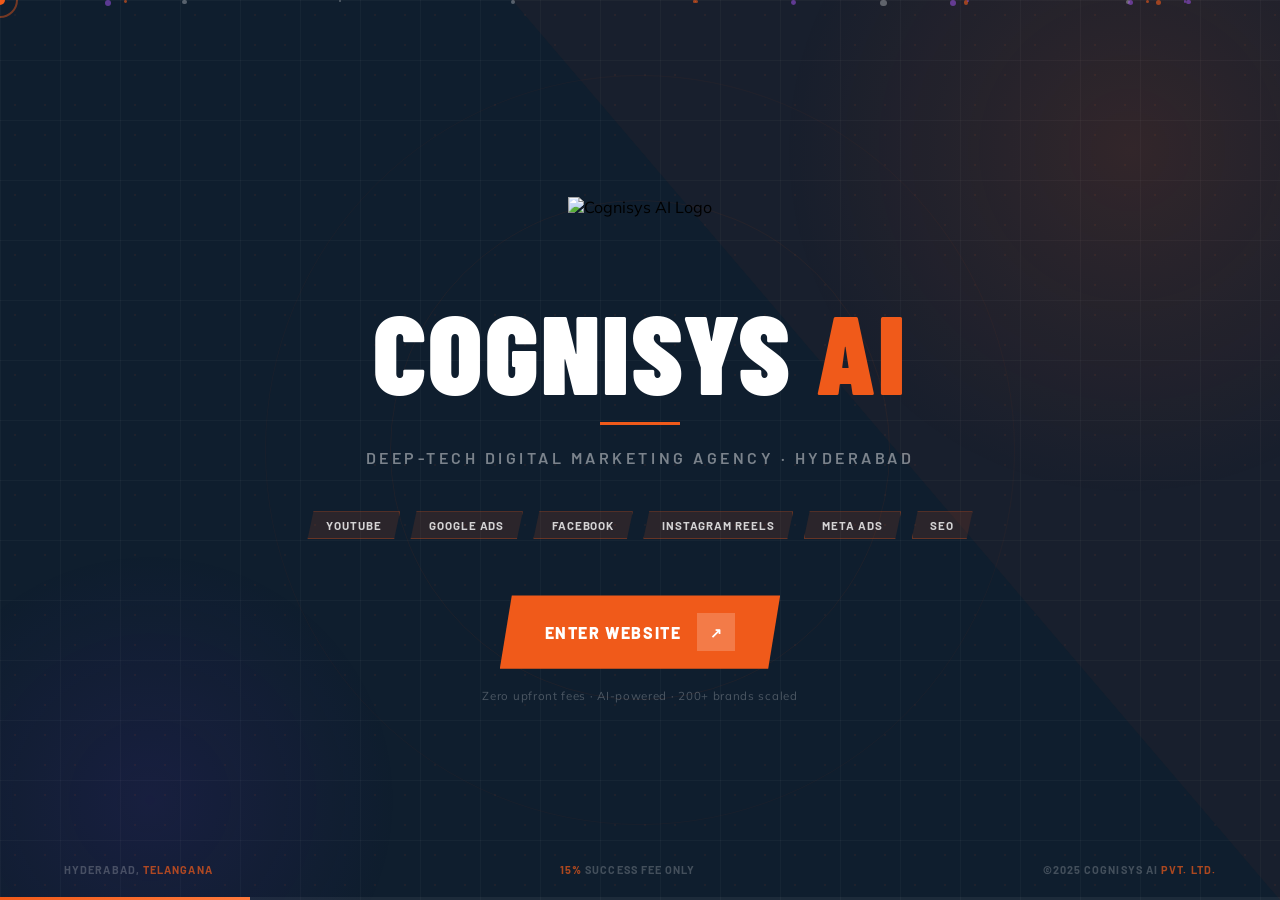
==== index.html @ be010ecb "first commit" ====
<!DOCTYPE html>
<html lang="en">

<head>
  <meta charset="UTF-8" />
  <meta name="viewport" content="width=device-width, initial-scale=1.0" />
  <title>Cognisys AI — AI-Powered Digital Marketing Agency | Hyderabad</title>
  <link
    href="https://fonts.googleapis.com/css2?family=Barlow:ital,wght@0,400;0,500;0,600;0,700;0,800;0,900;1,700&family=Barlow+Condensed:wght@600;700;800;900&family=Mulish:wght@300;400;500;600;700&display=swap"
    rel="stylesheet">
  <style>
    *,
    *::before,
    *::after {
      box-sizing: border-box;
      margin: 0;
      padding: 0;
    }

    :root {
      --orange: #f05a1a;
      --orange2: #ff7a3d;
      --navy: #1a2d42;
      --navy2: #0f1e2e;
      --font: 'Barlow', sans-serif;
      --display: 'Barlow Condensed', sans-serif;
      --body: 'Mulish', sans-serif;
    }

    html,
    body {
      height: 100%;
      overflow: hidden;
    }

    body {
      background: var(--navy2);
      font-family: var(--body);
      cursor: none;
    }

    /* CURSOR */
    .cur {
      width: 10px;
      height: 10px;
      background: var(--orange);
      border-radius: 50%;
      position: fixed;
      pointer-events: none;
      z-index: 9999;
      transform: translate(-50%, -50%);
      transition: transform .1s;
    }

    .cur-ring {
      width: 36px;
      height: 36px;
      border: 2px solid var(--orange);
      border-radius: 50%;
      position: fixed;
      pointer-events: none;
      z-index: 9998;
      transform: translate(-50%, -50%);
      transition: all .18s ease;
      opacity: .45;
    }

    /* BG layers */
    .bg-grid {
      position: fixed;
      inset: 0;
      background-image:
        linear-gradient(rgba(255, 255, 255, .03) 1px, transparent 1px),
        linear-gradient(90deg, rgba(255, 255, 255, .03) 1px, transparent 1px);
      background-size: 60px 60px;
      pointer-events: none;
    }

    .bg-glow1 {
      position: fixed;
      width: 700px;
      height: 700px;
      border-radius: 50%;
      background: radial-gradient(circle, rgba(240, 90, 26, .12) 0%, transparent 70%);
      top: -200px;
      right: -200px;
      pointer-events: none;
      animation: gPulse 6s ease-in-out infinite;
    }

    .bg-glow2 {
      position: fixed;
      width: 500px;
      height: 500px;
      border-radius: 50%;
      background: radial-gradient(circle, rgba(107, 40, 217, .1) 0%, transparent 70%);
      bottom: -150px;
      left: -100px;
      pointer-events: none;
      animation: gPulse 8s ease-in-out infinite reverse;
    }

    @keyframes gPulse {

      0%,
      100% {
        transform: scale(1);
        opacity: 1;
      }

      50% {
        transform: scale(1.1);
        opacity: .7;
      }
    }

    /* Dot pattern */
    .bg-dots {
      position: fixed;
      inset: 0;
      background-image: radial-gradient(circle, rgba(240, 90, 26, .18) 1px, transparent 1px);
      background-size: 30px 30px;
      pointer-events: none;
      opacity: .4;
    }

    /* Diagonal slash */
    .bg-slash {
      position: fixed;
      top: 0;
      right: 0;
      width: 0;
      height: 0;
      border-top: 100vh solid rgba(240, 90, 26, .04);
      border-left: 60vw solid transparent;
      pointer-events: none;
    }

    /* MAIN WRAPPER */
    .landing {
      min-height: 100vh;
      display: flex;
      flex-direction: column;
      align-items: center;
      justify-content: center;
      padding: 2rem;
      position: relative;
      z-index: 10;
      text-align: center;
    }

    /* Logo mark */
    .lp-logo-mark {
      margin: 0 auto 1.5rem;
      animation: fadeUp .6s ease .1s both;
    }

    .lp-logo-mark svg {
      display: block;
      margin: 0 auto;
    }

    /* Brand */
    .lp-brand {
      font-family: var(--display);
      font-weight: 900;
      font-size: clamp(3.5rem, 10vw, 7rem);
      color: #fff;
      line-height: .88;
      text-transform: uppercase;
      letter-spacing: .02em;
      animation: fadeUp .7s ease .2s both;
    }

    .lp-brand span {
      color: var(--orange);
    }

    .lp-tagline-line {
      width: 80px;
      height: 3px;
      background: var(--orange);
      margin: 1.4rem auto;
      animation: fadeUp .5s ease .3s both;
    }

    .lp-sub {
      font-family: var(--font);
      font-size: clamp(.8rem, 2vw, 1rem);
      font-weight: 600;
      color: rgba(255, 255, 255, .45);
      letter-spacing: .22em;
      text-transform: uppercase;
      margin-bottom: 2.8rem;
      animation: fadeUp .6s ease .35s both;
    }

    /* Chips */
    .lp-chips {
      display: flex;
      flex-wrap: wrap;
      gap: .65rem;
      justify-content: center;
      margin-bottom: 3.5rem;
      animation: fadeUp .6s ease .4s both;
    }

    .lp-chip {
      background: rgba(240, 90, 26, .12);
      border: 1px solid rgba(240, 90, 26, .3);
      color: rgba(255, 255, 255, .8);
      font-family: var(--font);
      font-size: .72rem;
      font-weight: 700;
      padding: .38rem 1.1rem;
      letter-spacing: .08em;
      text-transform: uppercase;
      clip-path: polygon(6px 0%, 100% 0%, calc(100% - 6px) 100%, 0% 100%);
      transition: all .25s;
    }

    .lp-chip:hover {
      background: rgba(240, 90, 26, .25);
      color: #fff;
    }

    /* CTA */
    .lp-cta {
      animation: fadeUp .7s ease .5s both;
    }

    .lp-enter {
      display: inline-flex;
      align-items: center;
      gap: 1rem;
      background: var(--orange);
      color: #fff;
      padding: 1.1rem 2.8rem;
      font-family: var(--font);
      font-weight: 800;
      font-size: 1rem;
      letter-spacing: .1em;
      text-transform: uppercase;
      text-decoration: none;
      clip-path: polygon(12px 0%, 100% 0%, calc(100% - 12px) 100%, 0% 100%);
      transition: all .3s;
      position: relative;
      overflow: hidden;
    }

    .lp-enter::before {
      content: '';
      position: absolute;
      inset: 0;
      background: linear-gradient(90deg, transparent, rgba(255, 255, 255, .15), transparent);
      transform: translateX(-100%);
      transition: transform .5s;
    }

    .lp-enter:hover::before {
      transform: translateX(100%);
    }

    .lp-enter:hover {
      background: var(--orange2);
      transform: translateY(-4px);
      box-shadow: 0 20px 50px rgba(240, 90, 26, .5);
    }

    .lp-enter .arr-icon {
      width: 38px;
      height: 38px;
      background: rgba(255, 255, 255, .2);
      display: flex;
      align-items: center;
      justify-content: center;
      font-size: .9rem;
      transition: transform .3s;
    }

    .lp-enter:hover .arr-icon {
      transform: translateX(5px);
    }

    .lp-note {
      font-size: .72rem;
      color: rgba(255, 255, 255, .25);
      margin-top: 1.2rem;
      letter-spacing: .06em;
    }

    /* Progress bar at bottom */
    .lp-progress {
      position: fixed;
      bottom: 0;
      left: 0;
      right: 0;
      height: 3px;
      background: rgba(255, 255, 255, .06);
      z-index: 20;
    }

    .lp-progress-fill {
      height: 100%;
      background: linear-gradient(90deg, var(--orange), var(--orange2));
      width: 0%;
      transition: width .1s linear;
    }

    /* Bottom info strip */
    .lp-bottom {
      position: fixed;
      bottom: 1.5rem;
      left: 0;
      right: 0;
      display: flex;
      justify-content: space-between;
      align-items: center;
      padding: 0 5%;
      z-index: 20;
      animation: fadeUp .5s ease 1s both;
    }

    .lp-bottom-item {
      font-family: var(--font);
      font-size: .68rem;
      font-weight: 700;
      color: rgba(255, 255, 255, .22);
      letter-spacing: .1em;
      text-transform: uppercase;
    }

    .lp-bottom-item span {
      color: rgba(240, 90, 26, .7);
    }

    /* Particles */
    .particle {
      position: fixed;
      border-radius: 50%;
      pointer-events: none;
      animation: pFloat linear infinite;
    }

    @keyframes pFloat {
      0% {
        opacity: 0;
        transform: translateY(100vh) scale(0);
      }

      10% {
        opacity: 1;
      }

      90% {
        opacity: .5;
      }

      100% {
        opacity: 0;
        transform: translateY(-50px) scale(1.5);
      }
    }

    /* Counter ring */
    .lp-ring {
      position: fixed;
      top: 50%;
      left: 50%;
      transform: translate(-50%, -50%);
      width: 500px;
      height: 500px;
      border: 1px solid rgba(240, 90, 26, .06);
      border-radius: 50%;
      pointer-events: none;
      animation: ringPulse 4s ease-in-out infinite;
    }

    .lp-ring2 {
      position: fixed;
      top: 50%;
      left: 50%;
      transform: translate(-50%, -50%);
      width: 750px;
      height: 750px;
      border: 1px solid rgba(240, 90, 26, .04);
      border-radius: 50%;
      pointer-events: none;
      animation: ringPulse 4s ease-in-out infinite .5s;
    }

    @keyframes ringPulse {

      0%,
      100% {
        opacity: 1;
      }

      50% {
        opacity: .4;
      }
    }

    @keyframes fadeUp {
      from {
        opacity: 0;
        transform: translateY(24px)
      }

      to {
        opacity: 1;
        transform: translateY(0)
      }
    }

    /* Responsive */
    @media(max-width:600px) {
      .lp-brand {
        font-size: 3.5rem;
      }

      .lp-bottom {
        flex-direction: column;
        gap: .5rem;
        align-items: center;
      }
    }
  </style>
</head>

<body>

  <div class="cur" id="cur"></div>
  <div class="cur-ring" id="cr"></div>

  <div class="bg-grid"></div>
  <div class="bg-glow1"></div>
  <div class="bg-glow2"></div>
  <div class="bg-dots"></div>
  <div class="bg-slash"></div>
  <div class="lp-ring"></div>
  <div class="lp-ring2"></div>
  <div id="particles"></div>

  <div class="landing">

    <!-- Logo Mark -->
    <div class="lp-logo-mark">
      <img src="logo.png" alt="Cognisys AI Logo"
        style="height: 80px; width: auto; max-width: 100%; object-fit: contain; margin: 0 auto; display: block;" />
    </div>

    <!-- Brand -->
    <div class="lp-brand">COGNISYS <span>AI</span></div>
    <div class="lp-tagline-line"></div>
    <div class="lp-sub">Deep-Tech Digital Marketing Agency · Hyderabad</div>

    <!-- Platform Chips -->
    <div class="lp-chips">
      <span class="lp-chip">YouTube</span>
      <span class="lp-chip">Google Ads</span>
      <span class="lp-chip">Facebook</span>
      <span class="lp-chip">Instagram Reels</span>
      <span class="lp-chip">Meta Ads</span>
      <span class="lp-chip">SEO</span>
    </div>

    <!-- CTA -->
    <div class="lp-cta">
      <a href="home.html" class="lp-enter">
        <span>Enter Website</span>
        <span class="arr-icon">↗</span>
      </a>
      <div class="lp-note">Zero upfront fees · AI-powered · 200+ brands scaled</div>
    </div>

  </div>

  <!-- Progress Bar -->
  <div class="lp-progress">
    <div class="lp-progress-fill" id="pgBar"></div>
  </div>

  <!-- Bottom Strip -->
  <div class="lp-bottom">
    <div class="lp-bottom-item">Hyderabad, <span>Telangana</span></div>
    <div class="lp-bottom-item"><span>15%</span> Success Fee Only</div>
    <div class="lp-bottom-item">©2025 Cognisys AI <span>Pvt. Ltd.</span></div>
  </div>

  <script>
    /* Cursor */
    var cur = document.getElementById('cur'), cr = document.getElementById('cr');
    var mx = 0, my = 0, rx = 0, ry = 0;
    document.addEventListener('mousemove', function (e) { mx = e.clientX; my = e.clientY; });
    (function a() {
      cur.style.left = mx + 'px'; cur.style.top = my + 'px';
      rx += (mx - rx) * .12; ry += (my - ry) * .12;
      cr.style.left = rx + 'px'; cr.style.top = ry + 'px';
      requestAnimationFrame(a);
    })();
    document.querySelectorAll('a,.lp-chip').forEach(function (el) {
      el.addEventListener('mouseenter', function () { cr.style.width = '52px'; cr.style.height = '52px'; cr.style.opacity = '.25'; cur.style.transform = 'translate(-50%,-50%) scale(1.5)'; });
      el.addEventListener('mouseleave', function () { cr.style.width = '36px'; cr.style.height = '36px'; cr.style.opacity = '.45'; cur.style.transform = 'translate(-50%,-50%) scale(1)'; });
    });

    /* Particles */
    var pc = document.getElementById('particles');
    var colors = ['rgba(240,90,26,.6)', 'rgba(168,85,247,.5)', 'rgba(255,255,255,.3)'];
    for (var i = 0; i < 18; i++) {
      var p = document.createElement('div');
      p.className = 'particle';
      var sz = Math.random() * 5 + 2;
      p.style.cssText = 'width:' + sz + 'px;height:' + sz + 'px;left:' + Math.random() * 100 + '%;background:' + colors[Math.floor(Math.random() * colors.length)] + ';animation-duration:' + (Math.random() * 12 + 8) + 's;animation-delay:' + Math.random() * 8 + 's;';
      pc.appendChild(p);
    }

    /* Progress bar + auto redirect */
    var pct = 0;
    var bar = document.getElementById('pgBar');
    var timer = setInterval(function () {
      pct += 1.5;
      bar.style.width = Math.min(pct, 100) + '%';
      if (pct >= 100) {
        clearInterval(timer);
        setTimeout(function () {
          document.body.style.transition = 'opacity .6s';
          document.body.style.opacity = '0';
          setTimeout(function () { window.location.href = 'home.html'; }, 600);
        }, 400);
      }
    }, 90);

    /* Also allow Enter link to clear timer */
    document.querySelector('.lp-enter').addEventListener('click', function () { clearInterval(timer); });
  </script>
</body>

</html>
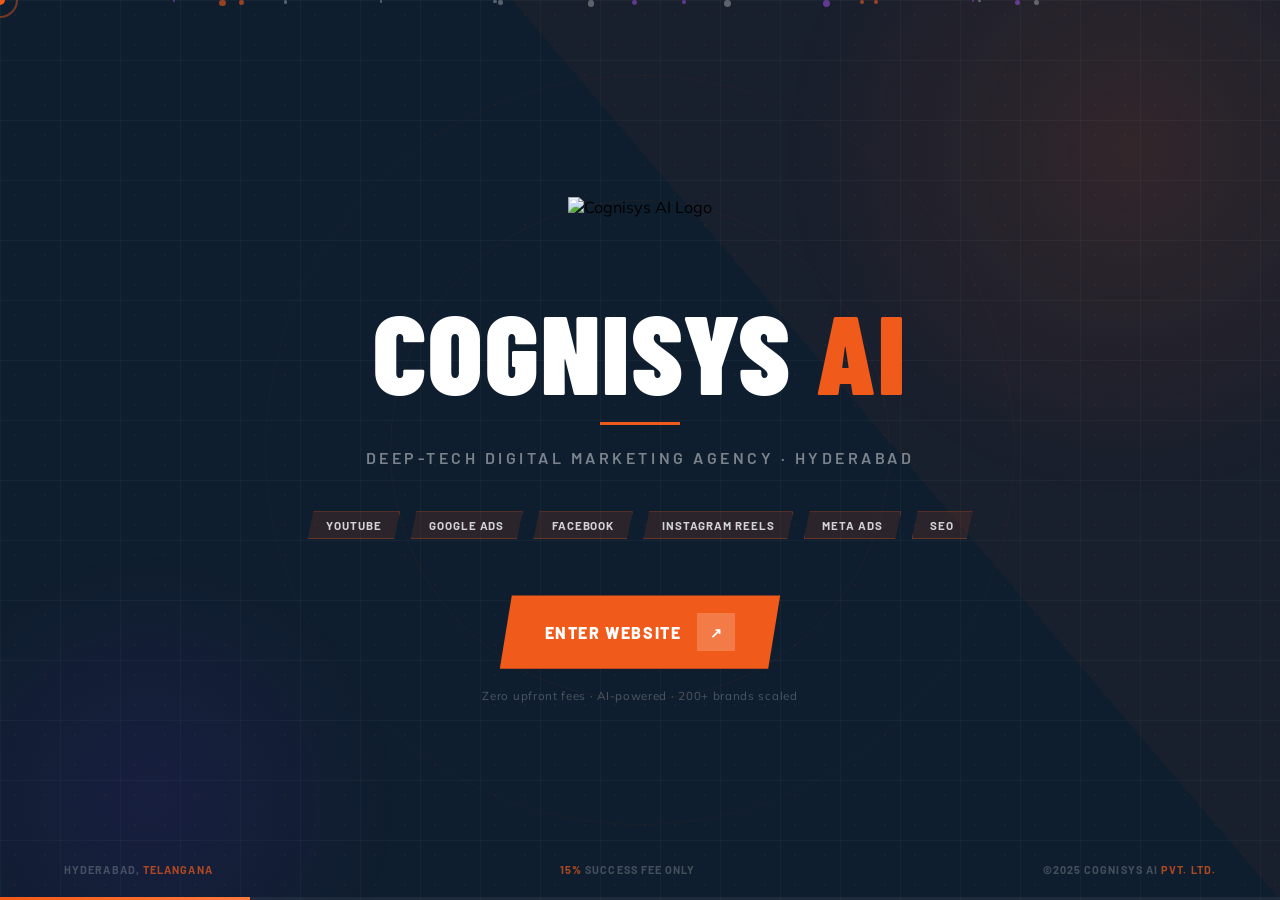
==== commit 88296d53: "commit-3" ====
--- a/index.html
+++ b/index.html
@@ -5,6 +5,7 @@
   <meta charset="UTF-8" />
   <meta name="viewport" content="width=device-width, initial-scale=1.0" />
   <title>Cognisys AI — AI-Powered Digital Marketing Agency | Hyderabad</title>
+  <link rel="icon" type="image/png" href="assets/images/logo.png">
   <link
     href="https://fonts.googleapis.com/css2?family=Barlow:ital,wght@0,400;0,500;0,600;0,700;0,800;0,900;1,700&family=Barlow+Condensed:wght@600;700;800;900&family=Mulish:wght@300;400;500;600;700&display=swap"
     rel="stylesheet">
@@ -446,7 +447,7 @@
 
     <!-- Logo Mark -->
     <div class="lp-logo-mark">
-      <img src="logo.png" alt="Cognisys AI Logo"
+      <img src="assets/images/logo.png" alt="Cognisys AI Logo"
         style="height: 80px; width: auto; max-width: 100%; object-fit: contain; margin: 0 auto; display: block;" />
     </div>
 
